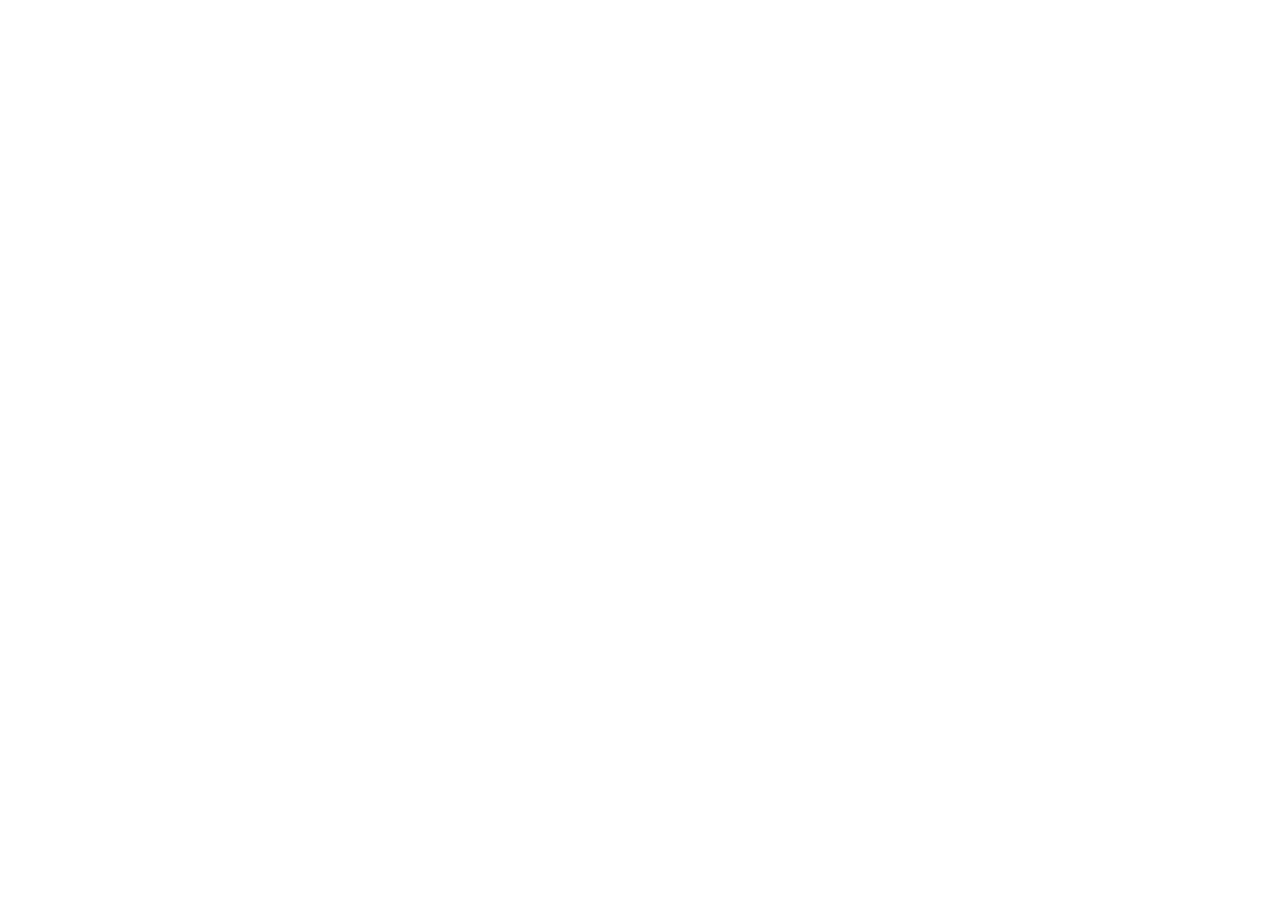
==== profil.html @ 0c0c4f89 "Add files via upload" ====
<!DOCTYPE html>
<!--
  KERANGKA AWAL — Halaman Profil Saya
  PABW 2026/2027 · Pertemuan 3

  Cara pakai:
  1. Salin berkas ini, ganti nama menjadi profil.html
  2. Ganti setiap tulisan TODO dengan isi milik Anda SENDIRI
  3. Simpan, lalu buka di peramban (F5 untuk memuat ulang)
  4. Kerjakan berurutan mengikuti Lembar B, C, D, dan E pada worksheet

  Jangan menghapus komentar TODO sebelum bagian itu Anda kerjakan —
  komentar itu adalah daftar periksa Anda sendiri.
-->
<html>
<head>
  <title>TODO: tulis judul halaman Anda di sini</title>
  <!-- TODO B.1: tambahkan dua baris meta di bawah ini:
       <meta charset="...">
       <meta name="viewport" content="...">  -->
</head>
<body>

  <!-- TODO C.1: buat <header> di sini.
       Isinya: satu <h1> berisi judul halaman Anda.
       Di dalamnya juga ada <nav> berisi 3 tautan ke bagian halaman. -->

  <!-- TODO C.2: buat <main> di sini sebagai pembungkus semua bagian isi.
       Di dalamnya ada 2 <section>, masing-masing punya <h2> sendiri. -->

    <!-- TODO D.1: di dalam section pertama, buat tabel data Anda.
         Wajib ada: <caption>, <thead>, <th scope="col">, dan minimal 3 baris data. -->

    <!-- TODO E.1: di dalam section kedua, buat form Anda.
         Wajib ada: minimal 3 kolom, setiap kolom punya <label for> yang
         cocok dengan id input-nya, dan satu atribut validasi. -->

  <!-- TODO C.3: buat <footer> di sini.
       Isinya: nama Anda, NIM Anda, dan tahun. -->

</body>
</html>
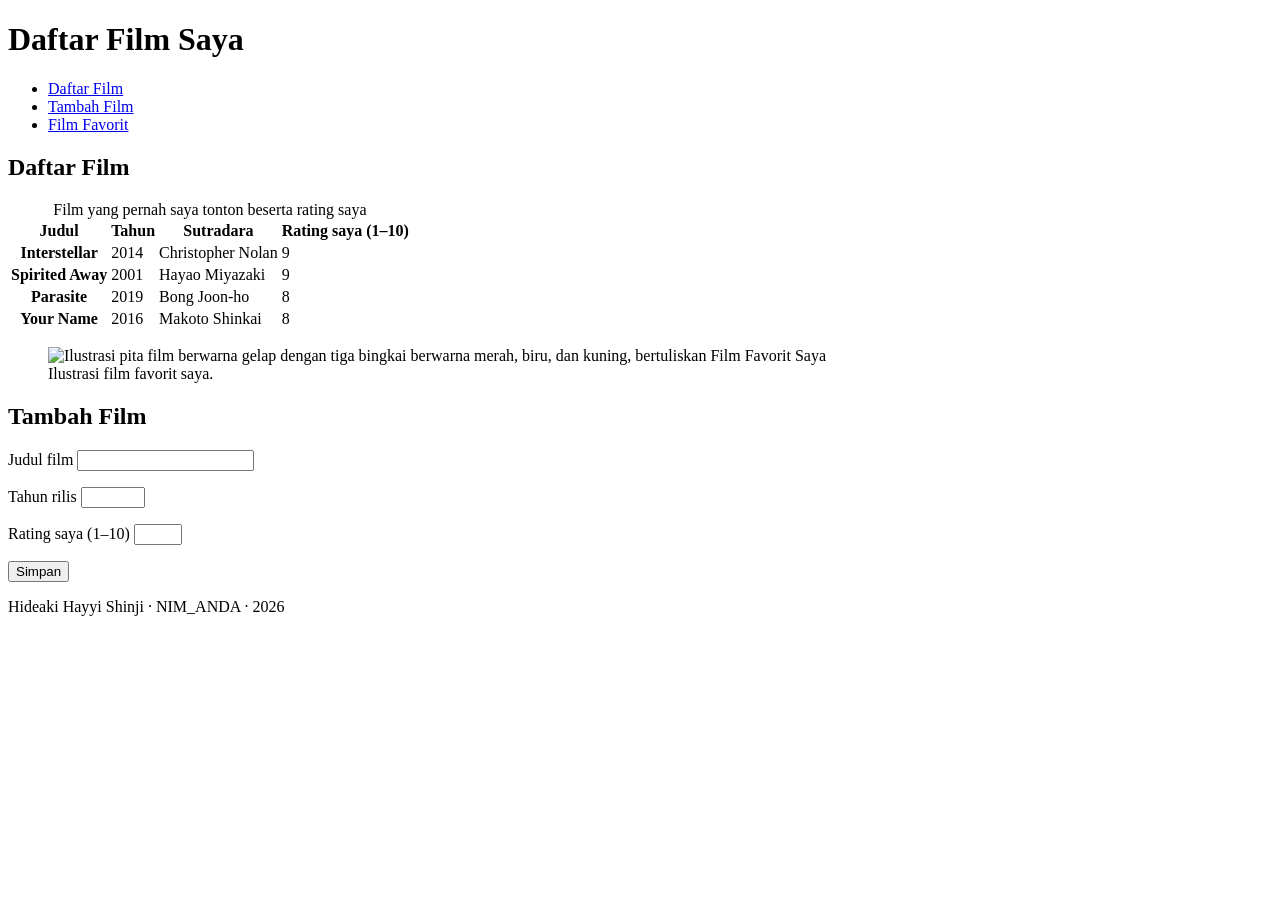
==== commit cb3caf73: "halaman provil" ====
--- a/profil.html
+++ b/profil.html
@@ -1,42 +1,98 @@
 <!DOCTYPE html>
-<!--
-  KERANGKA AWAL — Halaman Profil Saya
-  PABW 2026/2027 · Pertemuan 3
-
-  Cara pakai:
-  1. Salin berkas ini, ganti nama menjadi profil.html
-  2. Ganti setiap tulisan TODO dengan isi milik Anda SENDIRI
-  3. Simpan, lalu buka di peramban (F5 untuk memuat ulang)
-  4. Kerjakan berurutan mengikuti Lembar B, C, D, dan E pada worksheet
-
-  Jangan menghapus komentar TODO sebelum bagian itu Anda kerjakan —
-  komentar itu adalah daftar periksa Anda sendiri.
--->
-<html>
+<html lang="id">
 <head>
-  <title>TODO: tulis judul halaman Anda di sini</title>
-  <!-- TODO B.1: tambahkan dua baris meta di bawah ini:
-       <meta charset="...">
-       <meta name="viewport" content="...">  -->
+  <meta charset="utf-8">
+  <meta name="viewport" content="width=device-width, initial-scale=1.0">
+  <meta name="description" content="Daftar film yang pernah saya tonton beserta rating pribadi saya.">
+  <title>Daftar Film Saya</title>
 </head>
 <body>
 
-  <!-- TODO C.1: buat <header> di sini.
-       Isinya: satu <h1> berisi judul halaman Anda.
-       Di dalamnya juga ada <nav> berisi 3 tautan ke bagian halaman. -->
+  <header>
+    <h1>Daftar Film Saya</h1>
+    <nav aria-label="Navigasi utama">
+      <ul>
+        <li><a href="#bagian-1">Daftar Film</a></li>
+        <li><a href="#bagian-2">Tambah Film</a></li>
+        <li><a href="#film-favorit">Film Favorit</a></li>
+      </ul>
+    </nav>
+  </header>
 
-  <!-- TODO C.2: buat <main> di sini sebagai pembungkus semua bagian isi.
-       Di dalamnya ada 2 <section>, masing-masing punya <h2> sendiri. -->
+  <main>
+    <section id="bagian-1">
+      <h2>Daftar Film</h2>
 
-    <!-- TODO D.1: di dalam section pertama, buat tabel data Anda.
-         Wajib ada: <caption>, <thead>, <th scope="col">, dan minimal 3 baris data. -->
+      <table>
+        <caption>Film yang pernah saya tonton beserta rating saya</caption>
+        <thead>
+          <tr>
+            <th scope="col">Judul</th>
+            <th scope="col">Tahun</th>
+            <th scope="col">Sutradara</th>
+            <th scope="col">Rating saya (1–10)</th>
+          </tr>
+        </thead>
+        <tbody>
+          <tr>
+            <th scope="row">Interstellar</th>
+            <td>2014</td>
+            <td>Christopher Nolan</td>
+            <td>9</td>
+          </tr>
+          <tr>
+            <th scope="row">Spirited Away</th>
+            <td>2001</td>
+            <td>Hayao Miyazaki</td>
+            <td>9</td>
+          </tr>
+          <tr>
+            <th scope="row">Parasite</th>
+            <td>2019</td>
+            <td>Bong Joon-ho</td>
+            <td>8</td>
+          </tr>
+          <tr>
+            <th scope="row">Your Name</th>
+            <td>2016</td>
+            <td>Makoto Shinkai</td>
+            <td>8</td>
+          </tr>
+        </tbody>
+      </table>
 
-    <!-- TODO E.1: di dalam section kedua, buat form Anda.
-         Wajib ada: minimal 3 kolom, setiap kolom punya <label for> yang
-         cocok dengan id input-nya, dan satu atribut validasi. -->
+      <figure id="film-favorit">
+        <img src="film-1.webp"
+             alt="Ilustrasi pita film berwarna gelap dengan tiga bingkai berwarna merah, biru, dan kuning, bertuliskan Film Favorit Saya"
+             width="640" height="360" loading="lazy">
+        <figcaption>Ilustrasi film favorit saya.</figcaption>
+      </figure>
+    </section>
 
-  <!-- TODO C.3: buat <footer> di sini.
-       Isinya: nama Anda, NIM Anda, dan tahun. -->
+    <section id="bagian-2">
+      <h2>Tambah Film</h2>
+
+      <form action="/simpan" method="post">
+        <p>
+          <label for="judul-film">Judul film</label>
+          <input type="text" id="judul-film" name="judul-film" required>
+        </p>
+        <p>
+          <label for="tahun-film">Tahun rilis</label>
+          <input type="number" id="tahun-film" name="tahun-film" min="1888" max="2026" required>
+        </p>
+        <p>
+          <label for="rating-film">Rating saya (1–10)</label>
+          <input type="number" id="rating-film" name="rating-film" min="1" max="10" required>
+        </p>
+        <button type="submit">Simpan</button>
+      </form>
+    </section>
+  </main>
+
+  <footer>
+    <p>Hideaki Hayyi Shinji · NIM_ANDA · 2026</p>
+  </footer>
 
 </body>
 </html>
